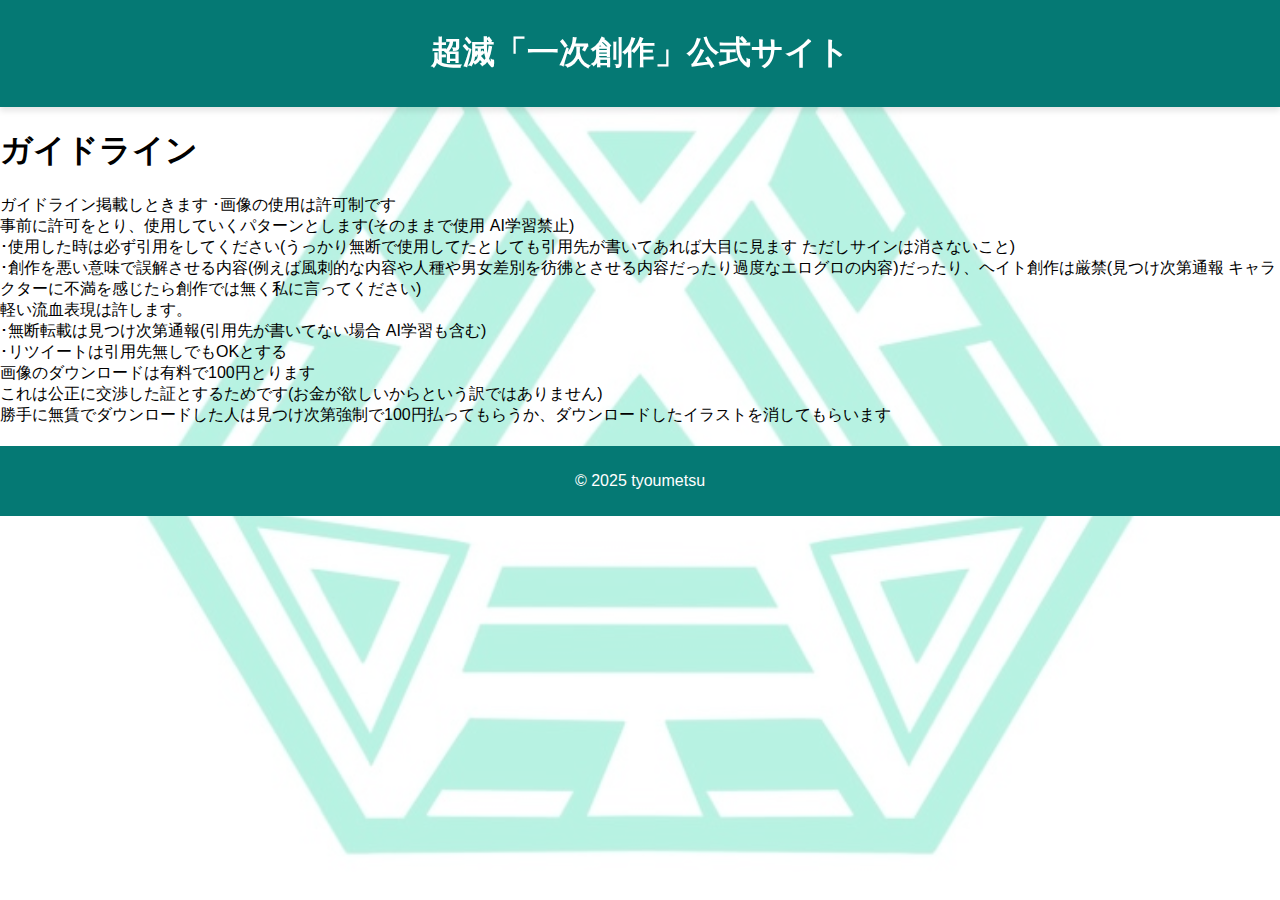
==== ガイドライン.html @ 38c77ad6 "Create ガイドライン.html" ====
<!DOCTYPE html>
<html lang="ja">
<head>
    <meta charset="UTF-8">
    <meta name="viewport" content="width=device-width, initial-scale=1.0">
    <title>超滅「一次創作」公式サイト</title>
    <style> 

     header {
      position: fixed; /* 画面上部に固定 */
      top: 0; /* 上端に配置 */
      left: 0; /* 左端に配置 */
      width: 100%; /* 画面幅全体をカバー */
      color: white; /* 文字色（変更可能） */
      padding: 10px 20px; /* 内側の余白 */
      box-shadow: 0 4px 6px rgba(0, 0, 0, 0.1); /* 少し影をつけて浮き上がる効果 */
      z-index: 1000; /* 他の要素より前面に表示 */
    }

    /* メインコンテンツのスタイル */
    main {
      margin-top: 60px; /* ヘッダー分の余白を追加 */
      padding: 20px;
    }

    body {
        background-image: url('0002.jpg'); /* 画像URLを指定 */
        background-size: cover;  /* 画像を画面全体に合わせる */
        background-position: center center;  /* 画像を中央に配置 */
        background-blend-mode: overlay;
        background-attachment: fixed; /* 背景を固定 */
      background-repeat: no-repeat; /* 画像を繰り返さない */
    }</style>
    <link rel="stylesheet" href="styles2.css">
    <link rel="icon" href="favicon.ico" type="image/x-icon">
    <link rel="https:tyoumetu.home.jp" href="https:tyoumetu.characters.jp">
    
</head>
<body>
    <!DOCTYPE html>
<html lang="ja">
    <header>
    <h1>超滅「一次創作」公式サイト</h1>
    <style> body {
        background-image: url('0002.jpg'); /* 画像URLを指定 */
        background-size: cover;  /* 画像を画面全体に合わせる */
        background-position: center center;  /* 画像を中央に配置 */
    }</style>
    </header>
    <br><br> <br><br> <br><br><h1>ガイドライン</h1>        
    ガイドライン掲載しときます
    ･画像の使用は許可制です<br>
    事前に許可をとり、使用していくパターンとします(そのままで使用 AI学習禁止)<br>
    ･使用した時は必ず引用をしてください(うっかり無断で使用してたとしても引用先が書いてあれば大目に見ます ただしサインは消さないこと)<br>
    ･創作を悪い意味で誤解させる内容(例えば風刺的な内容や人種や男女差別を彷彿とさせる内容だったり過度なエログロの内容)だったり、ヘイト創作は厳禁(見つけ次第通報 キャラクターに不満を感じたら創作では無く私に言ってください)<br>
    軽い流血表現は許します。<br>
    ･無断転載は見つけ次第通報(引用先が書いてない場合 AI学習も含む)<br>
    ･リツイートは引用先無しでもOKとする<br>
    画像のダウンロードは有料で100円とります<br>
    これは公正に交渉した証とするためです(お金が欲しいからという訳ではありません)<br>
    勝手に無賃でダウンロードした人は見つけ次第強制で100円払ってもらうか、ダウンロードしたイラストを消してもらいます<br>
</body>
</body>
</body>
</html>
        <section>
            <h2></h2>
            <p></p>
        </section>
        
        <section>
            <h2></h2>
            <form id="contact-form">
               
            </form>
        </section>
    </main>

    <footer>
        <p>&copy; 2025 tyoumetsu</p>
    </footer>

    <script src="scripts.js"></script>
</body>
</html>
---- styles2.css ----
/* styles.css */
body {
    font-family: Arial, sans-serif;
    margin: 0;
    padding: 0;
    background-color: rgb(213, 213, 213);
}

header {
    color:white ;
    padding: 10px 0;
    text-align: center;
    background-color: #057974
}

main {
    padding: 20px;
}

section {
    margin-bottom: 20px;
}

footer {
    background-color: #057974 ;
    color: white;
    text-align: center;
    padding: 10px 0;
}

form input, form button {
    margin-top: 10px;
    padding: 10px;
    width: 100%;
}

form button {
    background-color:  #057974;
    color: white;
    border: none;
}
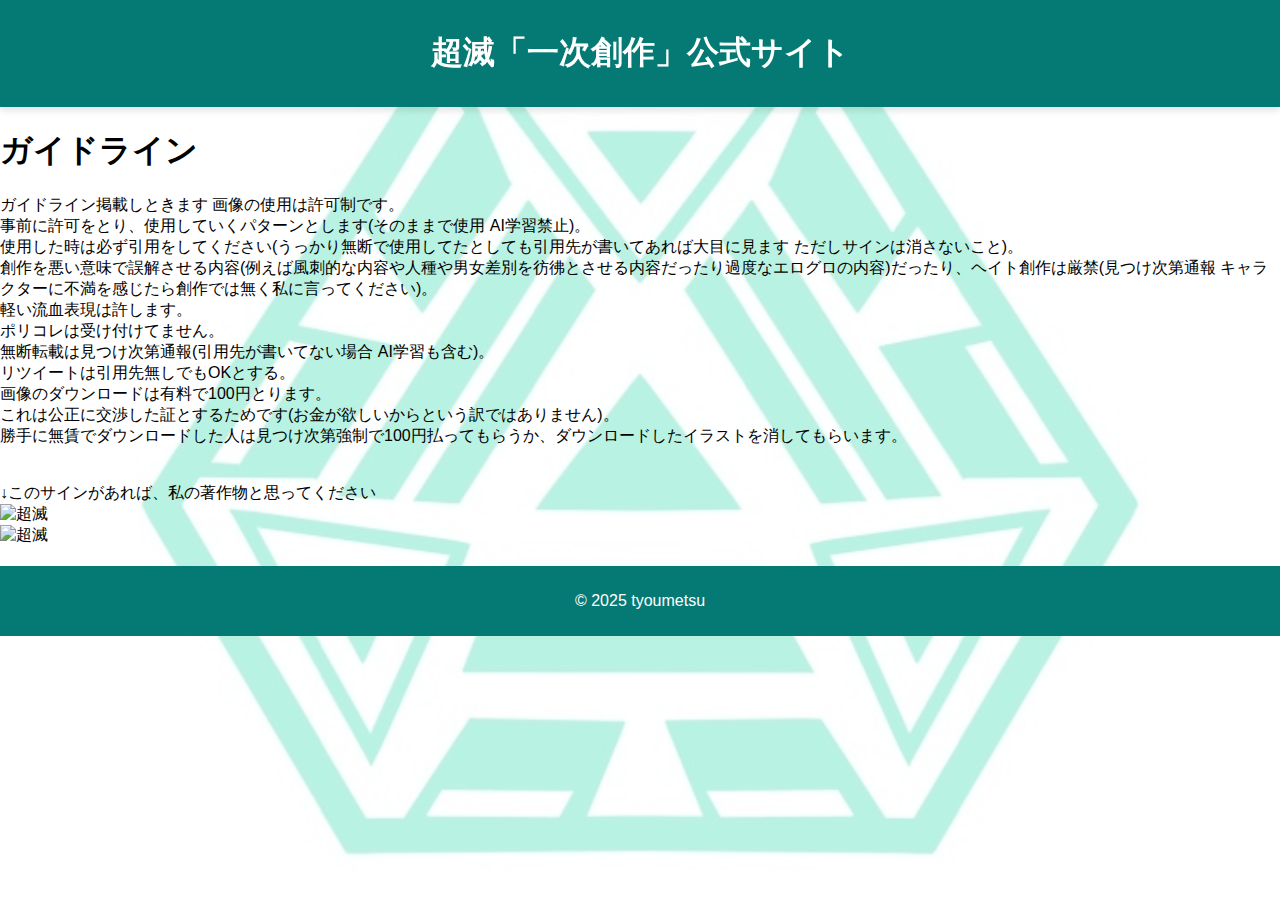
==== commit cc897721: "Update ガイドライン.html" ====
--- a/ガイドライン.html
+++ b/ガイドライン.html
@@ -49,16 +49,20 @@
     </header>
     <br><br> <br><br> <br><br><h1>ガイドライン</h1>        
     ガイドライン掲載しときます
-    ･画像の使用は許可制です<br>
-    事前に許可をとり、使用していくパターンとします(そのままで使用 AI学習禁止)<br>
-    ･使用した時は必ず引用をしてください(うっかり無断で使用してたとしても引用先が書いてあれば大目に見ます ただしサインは消さないこと)<br>
-    ･創作を悪い意味で誤解させる内容(例えば風刺的な内容や人種や男女差別を彷彿とさせる内容だったり過度なエログロの内容)だったり、ヘイト創作は厳禁(見つけ次第通報 キャラクターに不満を感じたら創作では無く私に言ってください)<br>
+    画像の使用は許可制です。<br>
+    事前に許可をとり、使用していくパターンとします(そのままで使用 AI学習禁止)。<br>
+    使用した時は必ず引用をしてください(うっかり無断で使用してたとしても引用先が書いてあれば大目に見ます ただしサインは消さないこと)。<br>
+    創作を悪い意味で誤解させる内容(例えば風刺的な内容や人種や男女差別を彷彿とさせる内容だったり過度なエログロの内容)だったり、ヘイト創作は厳禁(見つけ次第通報 キャラクターに不満を感じたら創作では無く私に言ってください)。<br>
     軽い流血表現は許します。<br>
-    ･無断転載は見つけ次第通報(引用先が書いてない場合 AI学習も含む)<br>
-    ･リツイートは引用先無しでもOKとする<br>
-    画像のダウンロードは有料で100円とります<br>
-    これは公正に交渉した証とするためです(お金が欲しいからという訳ではありません)<br>
-    勝手に無賃でダウンロードした人は見つけ次第強制で100円払ってもらうか、ダウンロードしたイラストを消してもらいます<br>
+    ポリコレは受け付けてません。<br>
+    無断転載は見つけ次第通報(引用先が書いてない場合 AI学習も含む)。<br>
+    リツイートは引用先無しでもOKとする。<br>
+    画像のダウンロードは有料で100円とります。<br>
+    これは公正に交渉した証とするためです(お金が欲しいからという訳ではありません)。<br>
+    勝手に無賃でダウンロードした人は見つけ次第強制で100円払ってもらうか、ダウンロードしたイラストを消してもらいます。<br>
+    <br><br<br><br>↓このサインがあれば、私の著作物と思ってください
+    <br><img src="sign1.jpg" alt="超滅" width="120px"><br>
+    <img src="sign2.jpg" alt="超滅" width="120px">
 </body>
 </body>
 </body>
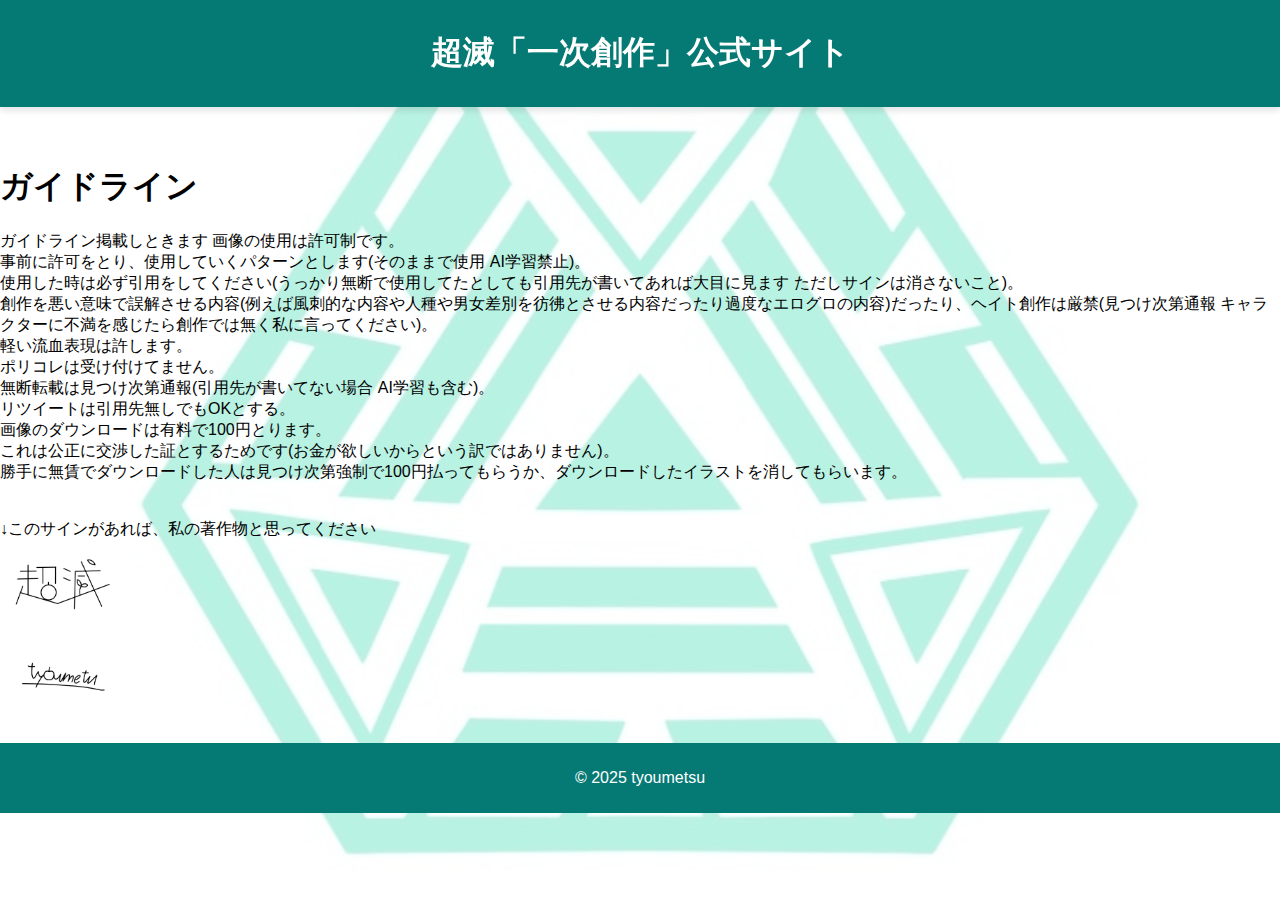
==== commit c314fc6e: "Update ガイドライン.html" ====
--- a/ガイドライン.html
+++ b/ガイドライン.html
@@ -47,7 +47,7 @@
         background-position: center center;  /* 画像を中央に配置 */
     }</style>
     </header>
-    <br><br> <br><br> <br><br><h1>ガイドライン</h1>        
+    <br><br> <br><br> <br><br><br><br><h1>ガイドライン</h1>        
     ガイドライン掲載しときます
     画像の使用は許可制です。<br>
     事前に許可をとり、使用していくパターンとします(そのままで使用 AI学習禁止)。<br>
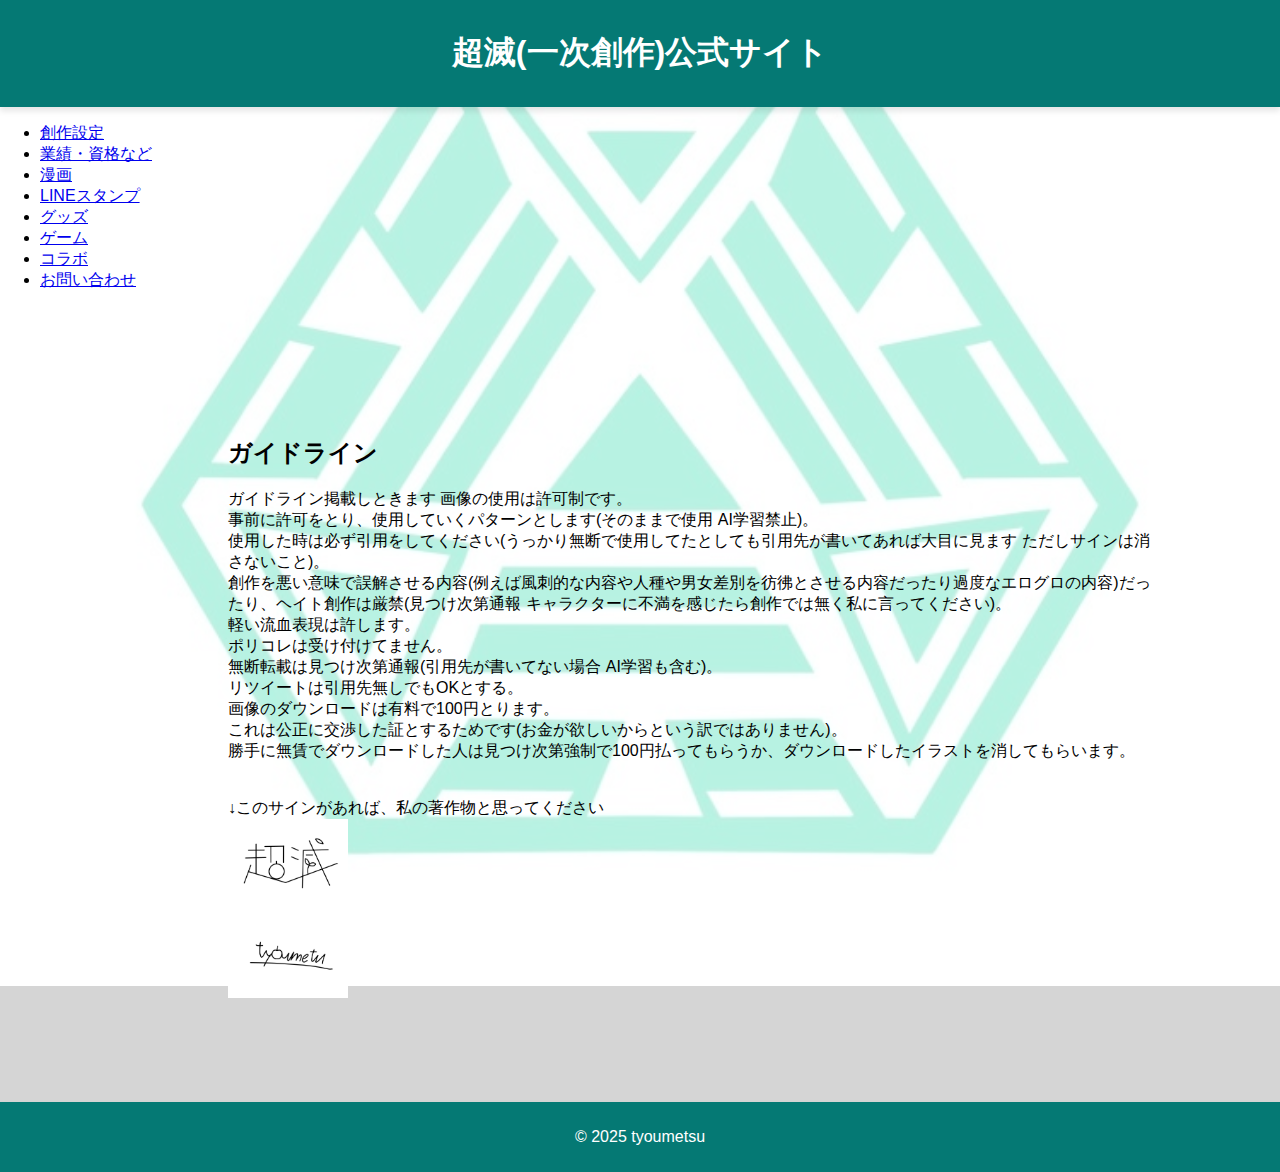
==== commit 5ab18da3: "Update ガイドライン.html" ====
--- a/ガイドライン.html
+++ b/ガイドライン.html
@@ -4,86 +4,106 @@
     <meta charset="UTF-8">
     <meta name="viewport" content="width=device-width, initial-scale=1.0">
     <title>超滅「一次創作」公式サイト</title>
+
     <style> 
+        header {
+            top: 0;
+            left: 0;
+            width: 100%;
+            background-color: rgba(0, 0, 0, 0.8);
+            color: white;
+            padding: 10px 20px;
+            box-shadow: 0 4px 6px rgba(0, 0, 0, 0.1);
+            z-index: 1000;
+        }
 
-     header {
-      position: fixed; /* 画面上部に固定 */
-      top: 0; /* 上端に配置 */
-      left: 0; /* 左端に配置 */
-      width: 100%; /* 画面幅全体をカバー */
-      color: white; /* 文字色（変更可能） */
-      padding: 10px 20px; /* 内側の余白 */
-      box-shadow: 0 4px 6px rgba(0, 0, 0, 0.1); /* 少し影をつけて浮き上がる効果 */
-      z-index: 1000; /* 他の要素より前面に表示 */
-    }
+        main {
+            margin-top: 60px;
+            padding: 20px;
+            width: 80%;
+            margin: 60px auto;
+            padding: 20px;
+        }
 
-    /* メインコンテンツのスタイル */
-    main {
-      margin-top: 60px; /* ヘッダー分の余白を追加 */
-      padding: 20px;
-    }
+        .intro {
+            text-align: left;
+            margin-top: 50px;
+            margin-left: 100px;
+        }
 
-    body {
-        background-image: url('0002.jpg'); /* 画像URLを指定 */
-        background-size: cover;  /* 画像を画面全体に合わせる */
-        background-position: center center;  /* 画像を中央に配置 */
-        background-blend-mode: overlay;
-        background-attachment: fixed; /* 背景を固定 */
-      background-repeat: no-repeat; /* 画像を繰り返さない */
-    }</style>
+        body {
+            background-image: url('0002.jpg');
+            background-size: cover;
+            background-position: center center;
+            background-blend-mode: overlay;
+            background-attachment: fixed;
+            background-repeat: no-repeat;
+            color: black;
+            font-family: Arial, sans-serif;
+            display: flex;
+            flex-direction: column;
+            min-height: 100vh;
+        }
+
+        footer {
+            top: 0;
+            left: 0;
+            width: 100%;
+            background-color: rgba(0, 0, 0, 0.8);
+            color: white;
+            padding: 10px 20px;
+            box-shadow: 0 4px 6px rgba(0, 0, 0, 0.1);
+            z-index: 1000;
+        }
+    </style>
+
+    <link rel="stylesheet" href="menu.css">
     <link rel="stylesheet" href="styles2.css">
+    <script src="menu.js" defer></script>
     <link rel="icon" href="favicon.ico" type="image/x-icon">
-    <link rel="https:tyoumetu.home.jp" href="https:tyoumetu.characters.jp">
-    
 </head>
+
 <body>
-    <!DOCTYPE html>
-<html lang="ja">
-    <header>
-    <h1>超滅「一次創作」公式サイト</h1>
-    <style> body {
-        background-image: url('0002.jpg'); /* 画像URLを指定 */
-        background-size: cover;  /* 画像を画面全体に合わせる */
-        background-position: center center;  /* 画像を中央に配置 */
-    }</style>
-    </header>
-    <br><br> <br><br> <br><br><br><br><h1>ガイドライン</h1>        
-    ガイドライン掲載しときます
-    画像の使用は許可制です。<br>
-    事前に許可をとり、使用していくパターンとします(そのままで使用 AI学習禁止)。<br>
-    使用した時は必ず引用をしてください(うっかり無断で使用してたとしても引用先が書いてあれば大目に見ます ただしサインは消さないこと)。<br>
-    創作を悪い意味で誤解させる内容(例えば風刺的な内容や人種や男女差別を彷彿とさせる内容だったり過度なエログロの内容)だったり、ヘイト創作は厳禁(見つけ次第通報 キャラクターに不満を感じたら創作では無く私に言ってください)。<br>
-    軽い流血表現は許します。<br>
-    ポリコレは受け付けてません。<br>
-    無断転載は見つけ次第通報(引用先が書いてない場合 AI学習も含む)。<br>
-    リツイートは引用先無しでもOKとする。<br>
-    画像のダウンロードは有料で100円とります。<br>
-    これは公正に交渉した証とするためです(お金が欲しいからという訳ではありません)。<br>
-    勝手に無賃でダウンロードした人は見つけ次第強制で100円払ってもらうか、ダウンロードしたイラストを消してもらいます。<br>
-    <br><br<br><br>↓このサインがあれば、私の著作物と思ってください
-    <br><img src="sign1.jpg" alt="超滅" width="120px"><br>
-    <img src="sign2.jpg" alt="超滅" width="120px">
-</body>
-</body>
+<header>
+    <h1>超滅(一次創作)公式サイト</h1>
+</header>
+<nav>
+    <ul>
+        <li><a href="創作設定.html">創作設定</a></li>
+        <li><a href="超滅公式サイト3.html">業績・資格など</a></li>
+        <li><a href="about.html">漫画</a></li>
+        <li><a href="超滅公式サイト5.html">LINEスタンプ</a></li>
+        <li><a href="about.html">グッズ</a></li>
+        <li><a href="about.html">ゲーム</a></li>
+        <li><a href="about.html">コラボ</a></li>
+        <li><a href="contact.html">お問い合わせ</a></li>
+    </ul>
+</nav>
+
+<main>
+    <section class="intro">
+        <h2>ガイドライン</h2>
+        <p>ガイドライン掲載しときます
+            画像の使用は許可制です。<br>
+            事前に許可をとり、使用していくパターンとします(そのままで使用 AI学習禁止)。<br>
+            使用した時は必ず引用をしてください(うっかり無断で使用してたとしても引用先が書いてあれば大目に見ます ただしサインは消さないこと)。<br>
+            創作を悪い意味で誤解させる内容(例えば風刺的な内容や人種や男女差別を彷彿とさせる内容だったり過度なエログロの内容)だったり、ヘイト創作は厳禁(見つけ次第通報 キャラクターに不満を感じたら創作では無く私に言ってください)。<br>
+            軽い流血表現は許します。<br>
+            ポリコレは受け付けてません。<br>
+            無断転載は見つけ次第通報(引用先が書いてない場合 AI学習も含む)。<br>
+            リツイートは引用先無しでもOKとする。<br>
+            画像のダウンロードは有料で100円とります。<br>
+            これは公正に交渉した証とするためです(お金が欲しいからという訳ではありません)。<br>
+            勝手に無賃でダウンロードした人は見つけ次第強制で100円払ってもらうか、ダウンロードしたイラストを消してもらいます。<br>
+            <br><br<br><br>↓このサインがあれば、私の著作物と思ってください
+            <br><img src="sign1.jpg" alt="超滅" width="120px"><br>
+            <img src="sign2.jpg" alt="超滅" width="120px"><br></p>
+    </section>
+</main>
+
+<footer>
+    <p>&copy; 2025 tyoumetsu</p>
+</footer>
+
 </body>
 </html>
-        <section>
-            <h2></h2>
-            <p></p>
-        </section>
-        
-        <section>
-            <h2></h2>
-            <form id="contact-form">
-               
-            </form>
-        </section>
-    </main>
-
-    <footer>
-        <p>&copy; 2025 tyoumetsu</p>
-    </footer>
-
-    <script src="scripts.js"></script>
-</body>
-</html>
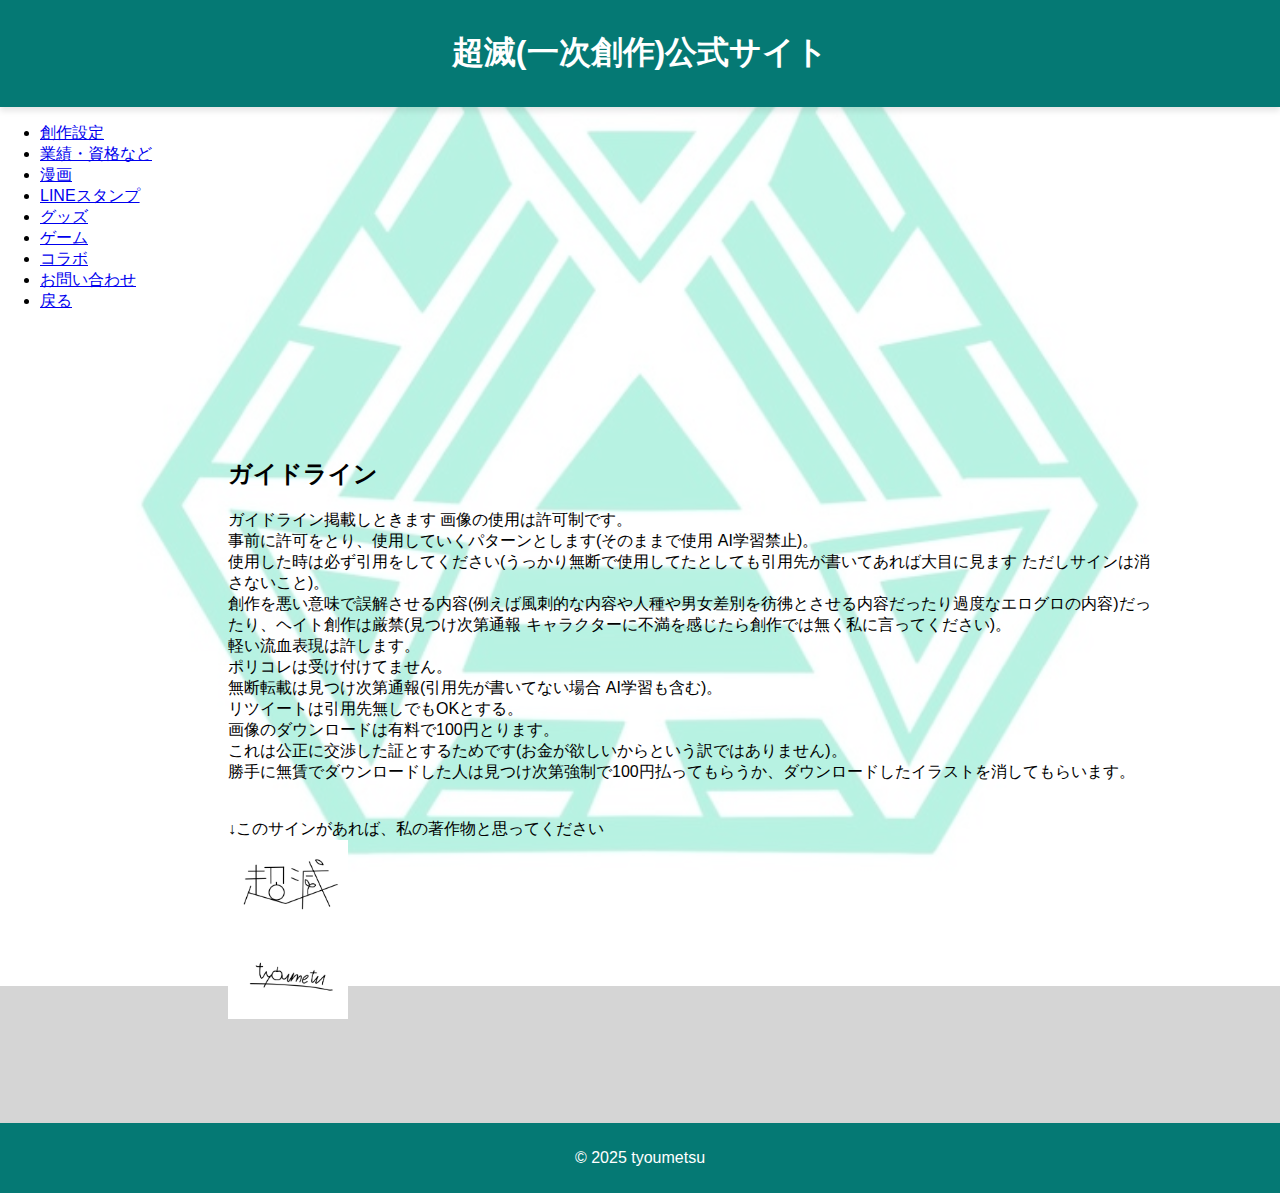
==== commit 49d57801: "Update ガイドライン.html" ====
--- a/ガイドライン.html
+++ b/ガイドライン.html
@@ -77,6 +77,7 @@
         <li><a href="about.html">ゲーム</a></li>
         <li><a href="about.html">コラボ</a></li>
         <li><a href="contact.html">お問い合わせ</a></li>
+        <li><a href="超滅公式サイト1.html">戻る</a></li>
     </ul>
 </nav>
 
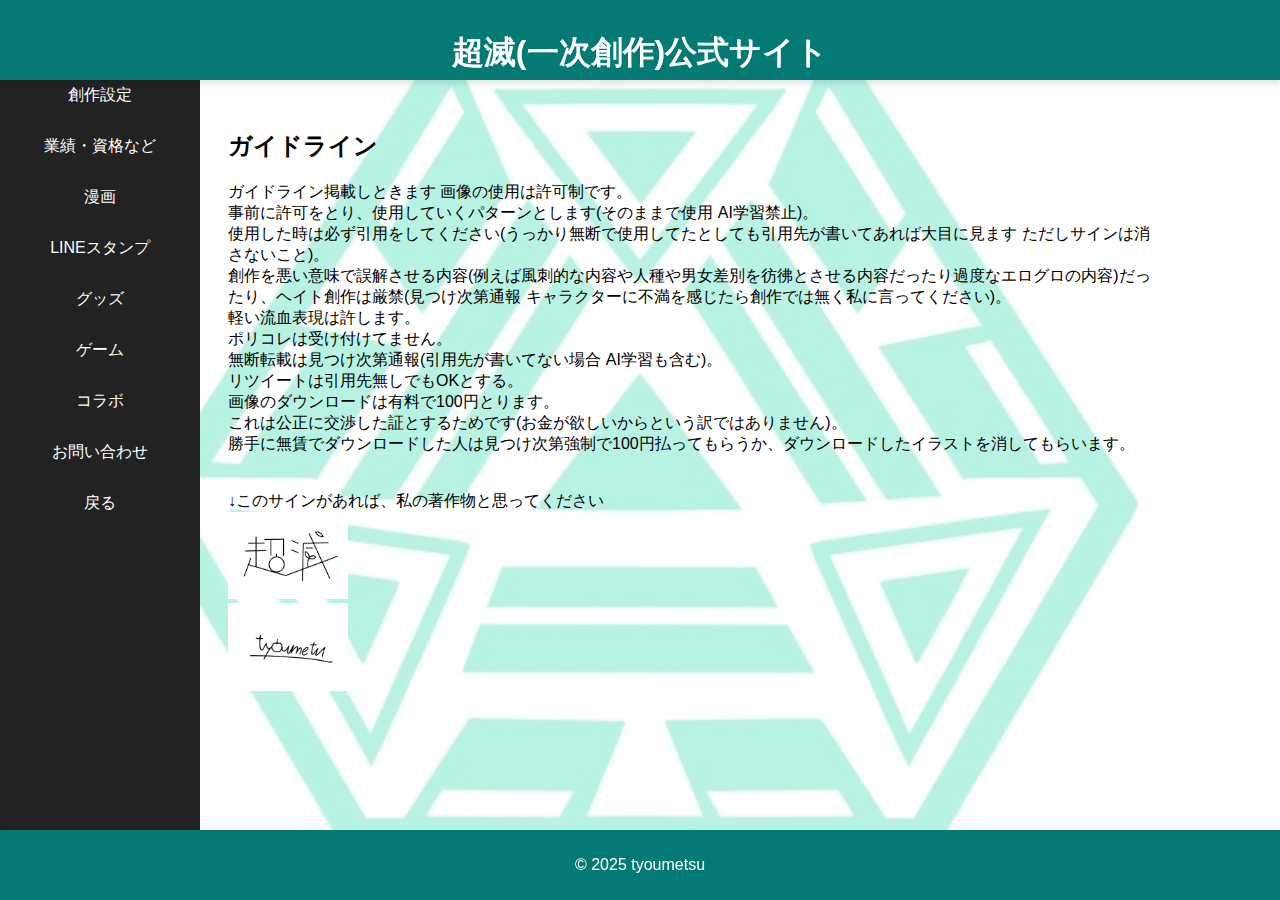
==== commit 606f78e5: "Update ガイドライン.html" ====
--- a/ガイドライン.html
+++ b/ガイドライン.html
@@ -69,14 +69,14 @@
 </header>
 <nav>
     <ul>
-        <li><a href="創作設定.html">創作設定</a></li>
+      <li><a href="創作設定.html">創作設定</a></li>
         <li><a href="超滅公式サイト3.html">業績・資格など</a></li>
-        <li><a href="about.html">漫画</a></li>
+        <li><a href="超滅公式サイト(未完成).html">漫画</a></li>
         <li><a href="超滅公式サイト5.html">LINEスタンプ</a></li>
-        <li><a href="about.html">グッズ</a></li>
-        <li><a href="about.html">ゲーム</a></li>
-        <li><a href="about.html">コラボ</a></li>
-        <li><a href="contact.html">お問い合わせ</a></li>
+        <li><a href="超滅公式サイト(未完成).html">グッズ</a></li>
+        <li><a href="超滅公式サイト(未完成).html">ゲーム</a></li>
+        <li><a href="超滅公式サイト(未完成).html">コラボ</a></li>
+        <li><a href="超滅公式サイト(未完成).html">お問い合わせ</a></li>
         <li><a href="超滅公式サイト1.html">戻る</a></li>
     </ul>
 </nav>
--- a/menu.css
+++ b/menu.css
@@ -0,0 +1,53 @@
+body {
+    margin: 0;
+    display: flex;
+}
+
+/* ヘッダー */
+header {
+    width: 100%;
+    background: #333;
+    color: white;
+    text-align: center;
+    padding: 10px 0;
+    position: fixed;
+    top: 0;
+    left: 0;
+    height: 60px;
+}
+
+/* ナビゲーションバー */
+nav {
+    width: 200px;
+    height: 100vh;
+    background: #222;
+    padding-top: 70px; /* ヘッダーの高さ分ずらす */
+    position: fixed;
+    top: 0;
+    left: 0;
+}
+
+/* メニューリスト */
+nav ul {
+    list-style: none;
+    padding: 0;
+    margin: 0;
+}
+
+/* メニュー項目 */
+nav ul li {
+    text-align: center;
+    padding: 15px;
+}
+
+/* メニューリンク */
+nav ul li a {
+    text-decoration: none;
+    color: white;
+    display: block;
+    transition: background 0.3s;
+}
+
+nav ul li a:hover {
+    background: #444;
+}
--- a/styles2.css
+++ b/styles2.css
@@ -1,20 +1,28 @@
 /* styles.css */
+html, body {
+    height: 100%; /* ページ全体の高さを100%に設定 */
+    margin: 0;
+    padding: 0;
+}
+
 body {
     font-family: Arial, sans-serif;
-    margin: 0;
-    padding: 0;
     background-color: rgb(213, 213, 213);
+    display: flex;
+    flex-direction: column; /* コンテンツを縦に並べる */
+    justify-content: space-between; /* メインコンテンツとフッターの間にスペースを作る */
 }
 
 header {
-    color:white ;
+    color: white;
     padding: 10px 0;
     text-align: center;
-    background-color: #057974
+    background-color: #057974;
 }
 
 main {
     padding: 20px;
+    flex: 1; /* メインコンテンツが空いているスペースを埋める */
 }
 
 section {
@@ -22,10 +30,13 @@
 }
 
 footer {
-    background-color: #057974 ;
+    background-color: #057974;
     color: white;
     text-align: center;
     padding: 10px 0;
+    /* margin-top: auto;は削除 */
+    position: relative; /* 固定のために相対位置に変更 */
+    bottom: 0; /* 常に画面の下部に配置 */
 }
 
 form input, form button {
@@ -35,7 +46,8 @@
 }
 
 form button {
-    background-color:  #057974;
+    background-color: #057974;
     color: white;
     border: none;
-}+}
+  
